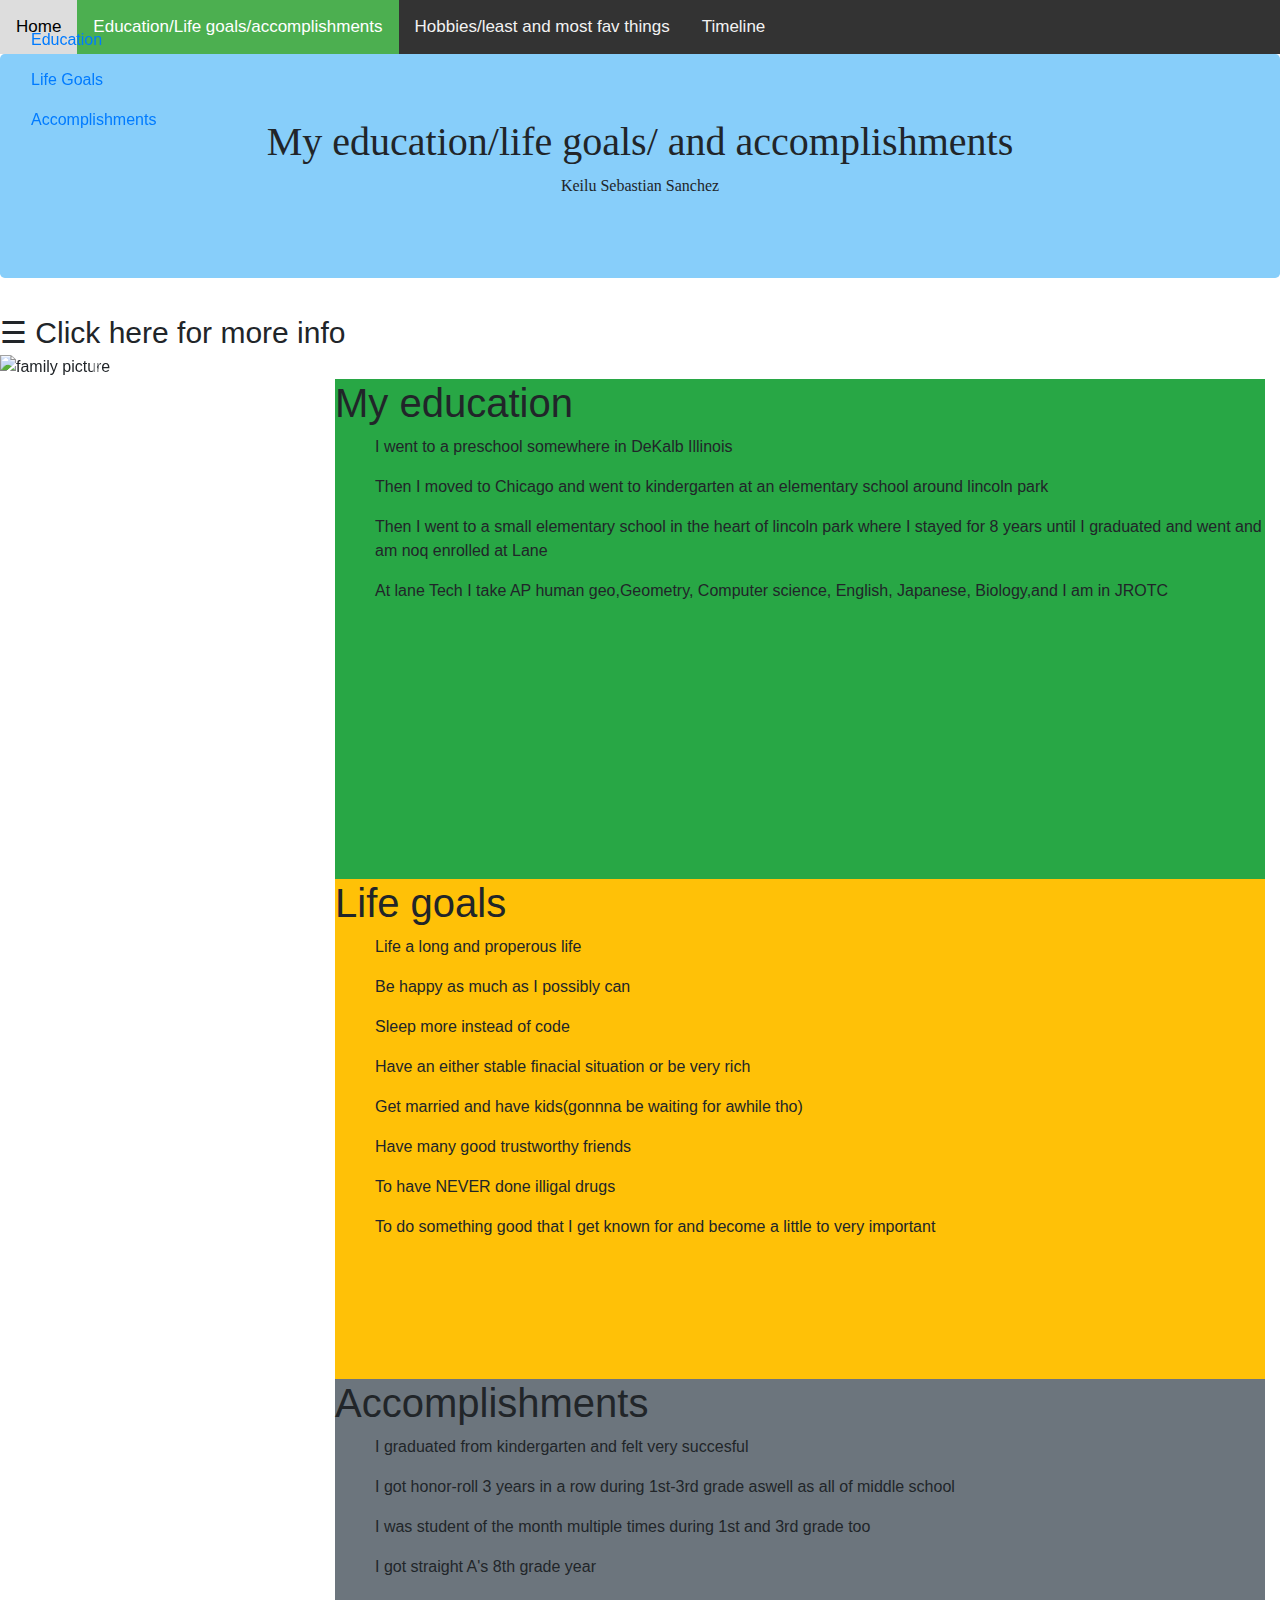
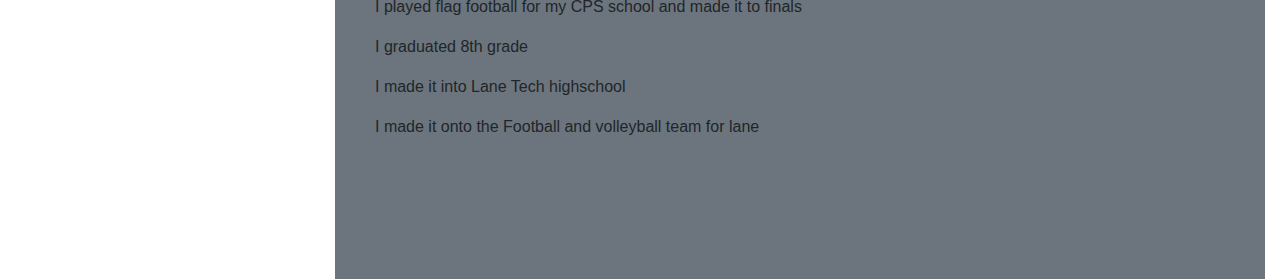
==== page2.html @ a0fa196f "Create page2.html" ====
<!DOCTYPE html>
<html>
  <head>
    <meta charset="utf-8">
    <meta name="viewport" content="width=device-width, initial-scale=1">
    <link rel="stylesheet" href="https://maxcdn.bootstrapcdn.com/bootstrap/4.0.0/css/bootstrap.min.css">
    <script src="https://ajax.googleapis.com/ajax/libs/jquery/3.3.1/jquery.min.js"></script>
    <script src="https://cdnjs.cloudflare.com/ajax/libs/popper.js/1.12.9/umd/popper.min.js"></script>
    <script src="https://maxcdn.bootstrapcdn.com/bootstrap/4.0.0/js/bootstrap.min.js"></script>
    <link rel="stylesheet" href="https://cdnjs.cloudflare.com/ajax/libs/fontawesome/4.7.0/css/font-awesome.min.css">
    <title>Final Project by Keilu Sanchez</title>
  </head>
  <body>

    <style>
      /* Fonts from Google Fonts - more at https://fonts.google.com */
      @import url('https://fonts.googleapis.com/css?family=Open+Sans:400,700');
      @import url('https://fonts.googleapis.com/css?family=Merriweather:400,700');
      body {
        margin: 0;
        font-family: Arial, Helvetica, sans-serif;
      }
      /* Make the image fully responsive */
      .carousel-inner img {
        width: 100%;
        height: 100%;
      }

      .topnav {
        overflow: hidden;
        background-color: #333;
      }

      .topnav a {
        float: left;
        color: #f2f2f2;
        text-align: center;
        padding: 14px 16px;
        text-decoration: none;
        font-size: 17px;
      }

      .myImage {
        background-image: url("Screen%20Shot%202018-03-01%20at%209.32.50%20AM.png");
      }

      .topnav a:hover {
        background-color: #ddd;
        color: black;
      }

      .topnav a.active {
        background-color: #4CAF50;
        color: white;
      }

      .sidenav {
        height: 100%;
        width: 0;
        position: fixed;
        z-index: 1;
        top: 0;
        left: 0;
        background-color: #111;
        overflow-x: hidden;
        transition: 0.5s;
        padding-top: 60px;
      }

      .sidenav a {
        padding: 8px 8px 8px 32px;
        text-decoration: none;
        font-size: 25px;
        color: #818181;
        display: block;
        transition: 0.3s;
      }

      .sidenav a:hover {
        color: #f1f1f1;
      }

      .sidenav .closebtn {
        position: absolute;
        top: 0;
        right: 25px;
        font-size: 36px;
        margin-left: 50px;
      }
      @media screen and (max-height: 450px) {
        .sidenav {padding-top: 15px;}
        .sidenav a {font-size: 18px;}
      }

      .fa:hover {
        opacity: 0.7;
      }

      .jumbotron{
        background-color:lightskyblue;
      }

      .jumbotron {
        font-family:fantasy
      }

      .navbar {
        background-color: #333;
        overflow: hidden;
        position: fixed;
        bottom: 0;
        width: 100%;
      }

      /* Style the links inside the navigation bar */
      .navbar a {
        float: left;
        display: block;
        color: #f2f2f2;
        text-align: center;
        padding: 14px 16px;
        text-decoration: none;
        font-size: 17px;
      }

      /* Change the color of links on hover */
      .navbar a:hover {
        background-color: #ddd;
        color: black;
      }

      /* Add a color to the active/current link */
      .navbar a.active {
        color: white;
      }


      body {
        position: relative;
      }
      ul.nav-pills {
        top: 20px;
        position: fixed;
      }
      div.col-8 div {
        height: 500px;
      }</style>

    <div class="topnav">
      <a href="https://ksanchez27.github.io/ecs21718/HTML/HomePage.html">Home</a>
      <a class="active" href="#">Education/Life goals/accomplishments</a>
      <a href="#">Hobbies/least and most fav things</a>
      <a href="#">Timeline</a>
    </div> 
    

    <div class="jumbotron">
      <center>
        <h1>My education/life goals/ and accomplishments</h1> 
        <p>Keilu Sebastian Sanchez</p>
      </center>
    </div>


    <div id="mySidenav" class="sidenav">
      <a href="javascript:void(0)" class="closebtn" onclick="closeNav()">&times;</a>
      <a href="https://thimbleprojects.org/ksanchez27/432738">Education /Life goals /Accomplishments.</a>
      <a href="#">Hobbies/least and most fav things</a>
      <a href="#">Timeline.</a>
    </div>

    <span style="font-size:30px;cursor:pointer" onclick="openNav()">&#9776; Click here for more info</span>

    <script>
      function openNav() {
        document.getElementById("mySidenav").style.width = "250px";
      }

      function closeNav() {
        document.getElementById("mySidenav").style.width = "0";
      }
    </script>
    
    <div id="demo" class="carousel slide" data-ride="carousel">

        <!-- Indicators -->
        <ul class="carousel-indicators">
          <li data-target="#demo" data-slide-to="0" class="active"></li>
          <li data-target="#demo" data-slide-to="1"></li>
          <li data-target="#demo" data-slide-to="2"></li>
        </ul>

        <!-- The slideshow -->
        <div class="carousel-inner">
          <div class="carousel-item active">
            <img src="http://www.lanetech.org/img-featured/photo1.png" alt="family picture">
          </div>
          <div class="carousel-item">
            <img src="http://lanetech.org/features/football.png" alt="Baby pic">
          </div>
          <div class="carousel-item">
            <img src="https://thumbs.dreamstime.com/b/vector-cartoon-happy-people-received-money-illustration-prize-winnings-isolated-white-background-family-won-85259095.jpg" alt="My nickname">
          </div>
          <div class="carousel-item">
            <img src="FullSizeRender-2.jpg" alt="Lane Tech Football">
        </div>
          
        <!-- Left and right controls -->
        <a class="carousel-control-prev" href="#demo" data-slide="prev">
          <span class="carousel-control-prev-icon"></span>
        </a>
        <a class="carousel-control-next" href="#demo" data-slide="next">
          <span class="carousel-control-next-icon"></span>
        </a>
      </div>
      </div>
    </center>
    
    <body data-spy="scroll" data-target="#myScrollspy" data-offset="1">

      <div class="container-fluid">
        <div class="row">
          <nav class="col-sm-3 col-4" id="myScrollspy">
            <ul class="nav nav-pills flex-column">
              <li class="nav-item">
                <a class="nav-link" href="#section1">Education</a>
              </li>
              <li class="nav-item">
                <a class="nav-link" href="#section2">Life Goals</a>
              </li>
              <li class="nav-item">
                <a class="nav-link" href="#section3">Accomplishments</a>
              </li>
            </ul>
          </nav>
          <div class="col-sm-9 col-8">
            <div id="section1" class="bg-success">    
              <h1>My education</h1>
              <ol>I went to a preschool somewhere in DeKalb Illinois</ol>
              <ol>Then I moved to Chicago and went to kindergarten at an elementary school around lincoln park</ol>
              <ol>Then I went to a small elementary school in the heart of lincoln park where I stayed for 8 years until I graduated and went and am noq enrolled at Lane</ol>
              <ol>At lane Tech I take AP human geo,Geometry, Computer science, English, Japanese, Biology,and I am in JROTC</ol>
            </div>
            <div id="section2" class="bg-warning"> 
              <h1>Life goals</h1>
              <ol>Life a long and properous life</ol>
              <ol>Be happy as much as I possibly can</ol>
              <ol>Sleep more instead of code</ol>
              <ol>Have an either stable finacial situation or be very rich</ol>
              <ol>Get married and have kids(gonnna be waiting for awhile tho)</ol>
              <ol>Have many good trustworthy friends</ol>
              <ol>To have NEVER done illigal drugs</ol>
              <ol>To do something good that I get known for and become a little to very important</ol>
            </div>        
            <div id="section3" class="bg-secondary">         
              <h1>Accomplishments</h1>
              <ol>I graduated from kindergarten and felt very succesful</ol>
              <ol>I got honor-roll 3 years in a row during 1st-3rd grade aswell as all of middle school</ol>
              <ol>I was student of the month multiple times during 1st and 3rd grade too</ol>
              <ol>I got straight A's 8th grade year</ol> 
              <ol>I played flag football for my CPS school and made it to finals</ol>
              <ol>I graduated 8th grade</ol>
              <ol>I made it into Lane Tech highschool</ol>
              <ol>I made it onto the Football and volleyball team for lane</ol>
            </div>
          </div>
        </div>
      </div>
    </body>
   
    
  </body>
</html>
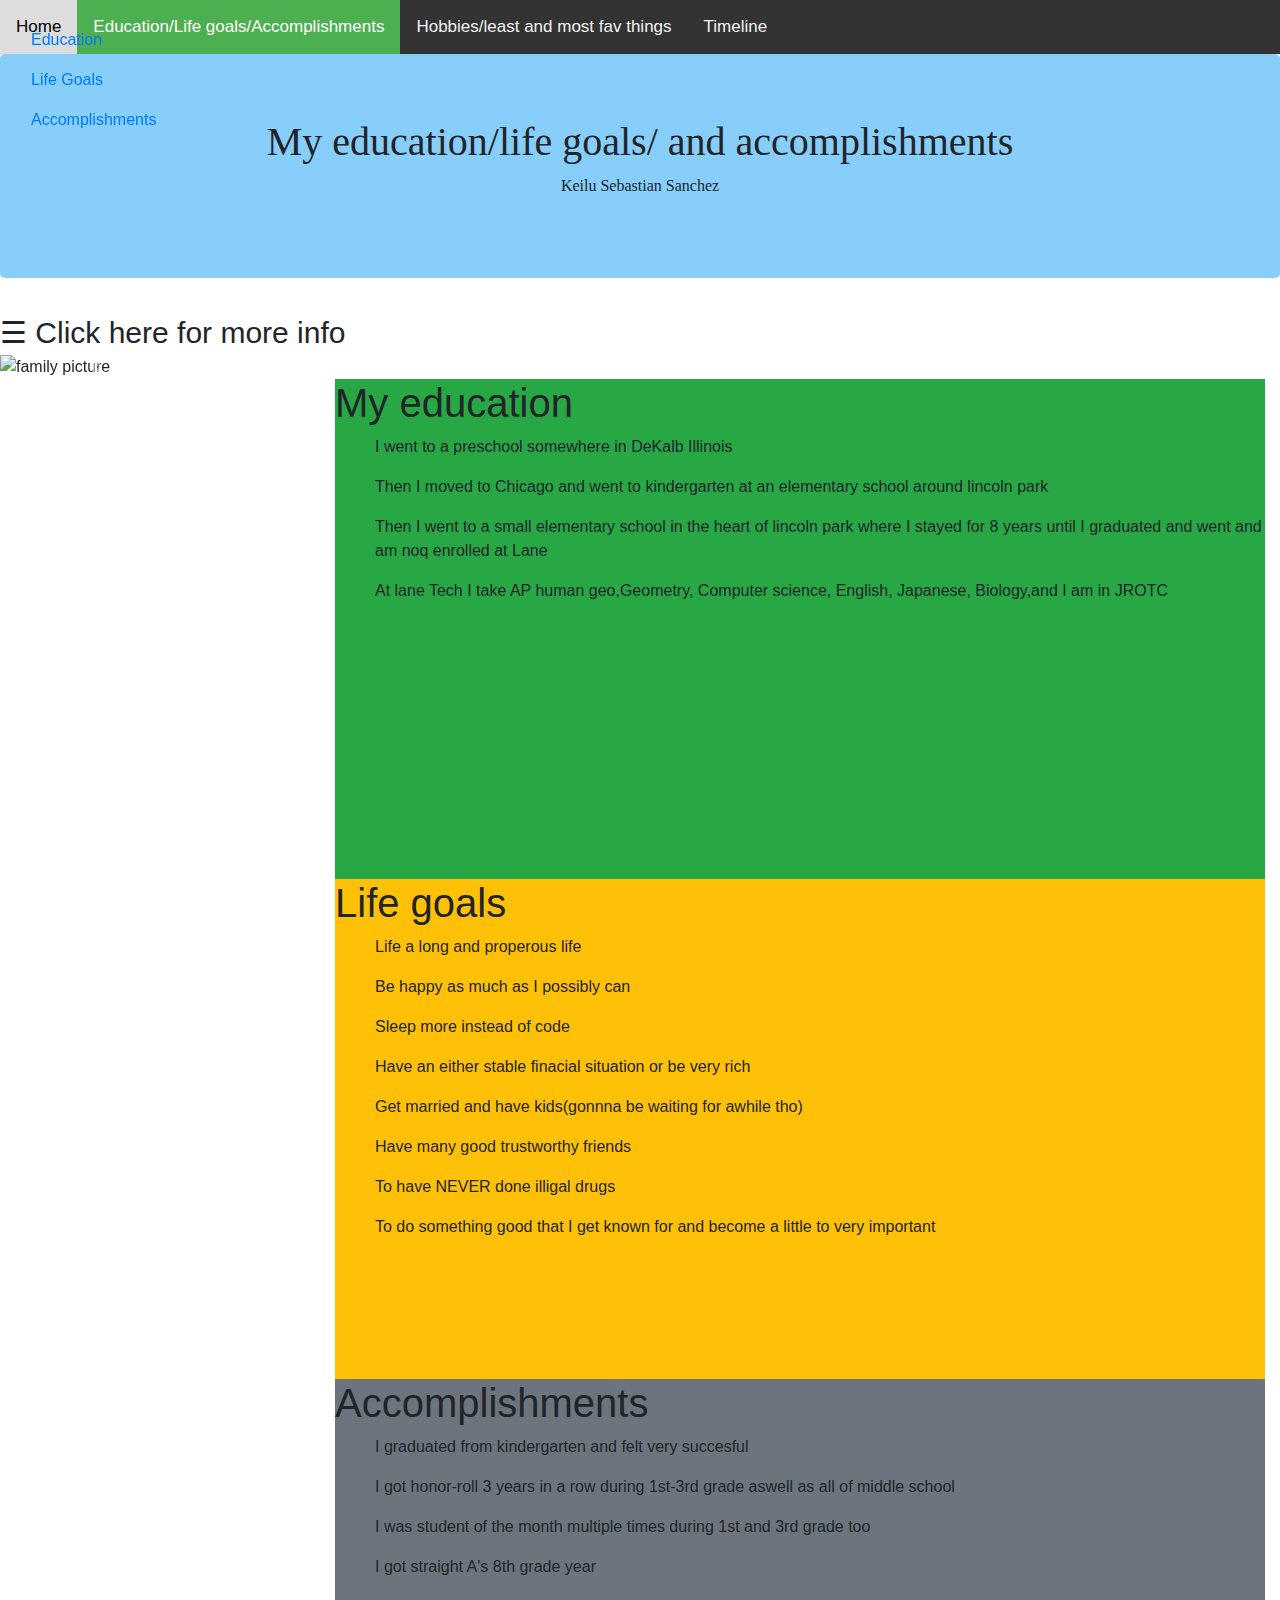
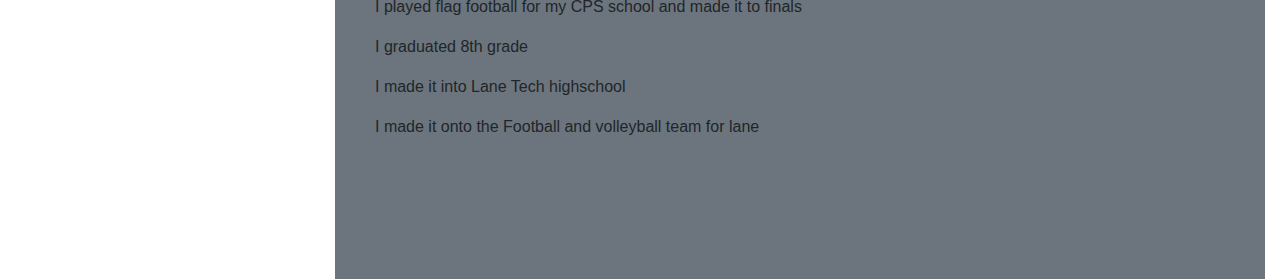
==== commit 5e79f784: "Update page2.html" ====
--- a/page2.html
+++ b/page2.html
@@ -147,11 +147,11 @@
       }</style>
 
     <div class="topnav">
-      <a href="https://ksanchez27.github.io/ecs21718/HTML/HomePage.html">Home</a>
-      <a class="active" href="#">Education/Life goals/accomplishments</a>
-      <a href="#">Hobbies/least and most fav things</a>
-      <a href="#">Timeline</a>
-    </div> 
+      <a href="https://ksanchez27.github.io/ecs21718/index.html">Home</a>
+      <a class="active" href="https://ksanchez27.github.io/ecs21718/page2.html">Education/Life goals/Accomplishments</a>
+      <a href="https://ksanchez27.github.io/ecs21718/page3.html">Hobbies/least and most fav things</a>
+      <a href="#">Timeline</a> 
+    </div>
     
 
     <div class="jumbotron">
